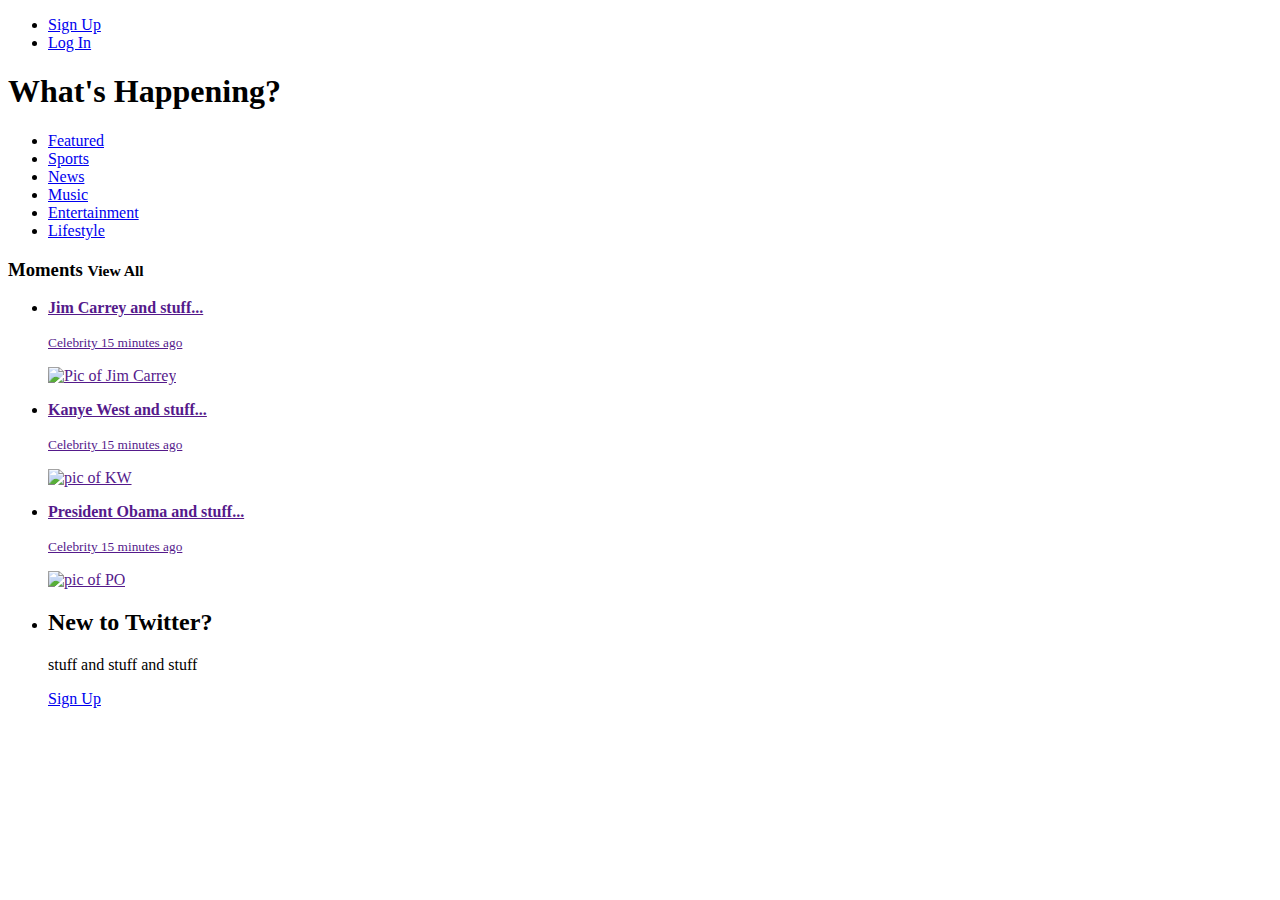
==== public/html/index.html @ 61f83546 "completed base layout for main portion of page" ====
<!DOCTYPE html>
<html>
  <head>
    <title>Twitter...It's what's happening...</title>
  </head>
  <body>
    <header>
      <ul>
        <li>
          <a href="/signup"> Sign Up </a>
        </li>
        <li>
          <a href="/login">Log In</a>
        </li>
      </ul>
      <!-- end of signup/login -->
      <h1> What's Happening?</h1>
      <!-- end of header title -->
      <ul>
        <li> <a href="/"> Featured </a> </li>
        <li> <a href="/"> Sports </a> </li>
        <li> <a href="/"> News </a> </li>
        <li> <a href="/"> Music </a> </li>
        <li> <a href="/"> Entertainment </a> </li>
        <li> <a href="/"> Lifestyle </a> </li>
      </ul>
      <!-- end of nav -->
    </header>
    <main>
      <h3> Moments <small> View All </small> </h3>

      <ul>

        <li>
          <a href="">
            <div>
              <p><strong>Jim Carrey and stuff...</strong></p>
              <p><small>Celebrity 15 minutes ago</small></p>
              <img src="http://placehold.it/250x250" alt="Pic of Jim Carrey"/>
            </div>
          </a>
        </li>

        <li>
          <a href="">
            <div>
              <p><strong>Kanye West and stuff...</strong></p>
              <p><small>Celebrity 15 minutes ago</small></p>
              <img src="http://placehold.it/250x250" alt="pic of KW" />
            </div>
          </a>
        </li>

        <li>
          <a href="">
            <div>
              <p><strong> President Obama and stuff...</strong></p>
              <p><small>Celebrity 15 minutes ago</small></p>
              <img src="http://placehold.it/250x250" alt="pic of PO" />
            </div>
          </a>
        </li>

        <li>
          <div>
            <h2>New to Twitter?</h2>
            <p>stuff and stuff and stuff</p>
            <a href="/signup">Sign Up</a>
          </div>
        </li>

      </ul>

    </main>
    <footer>
    </footer>
  </body>
</html>
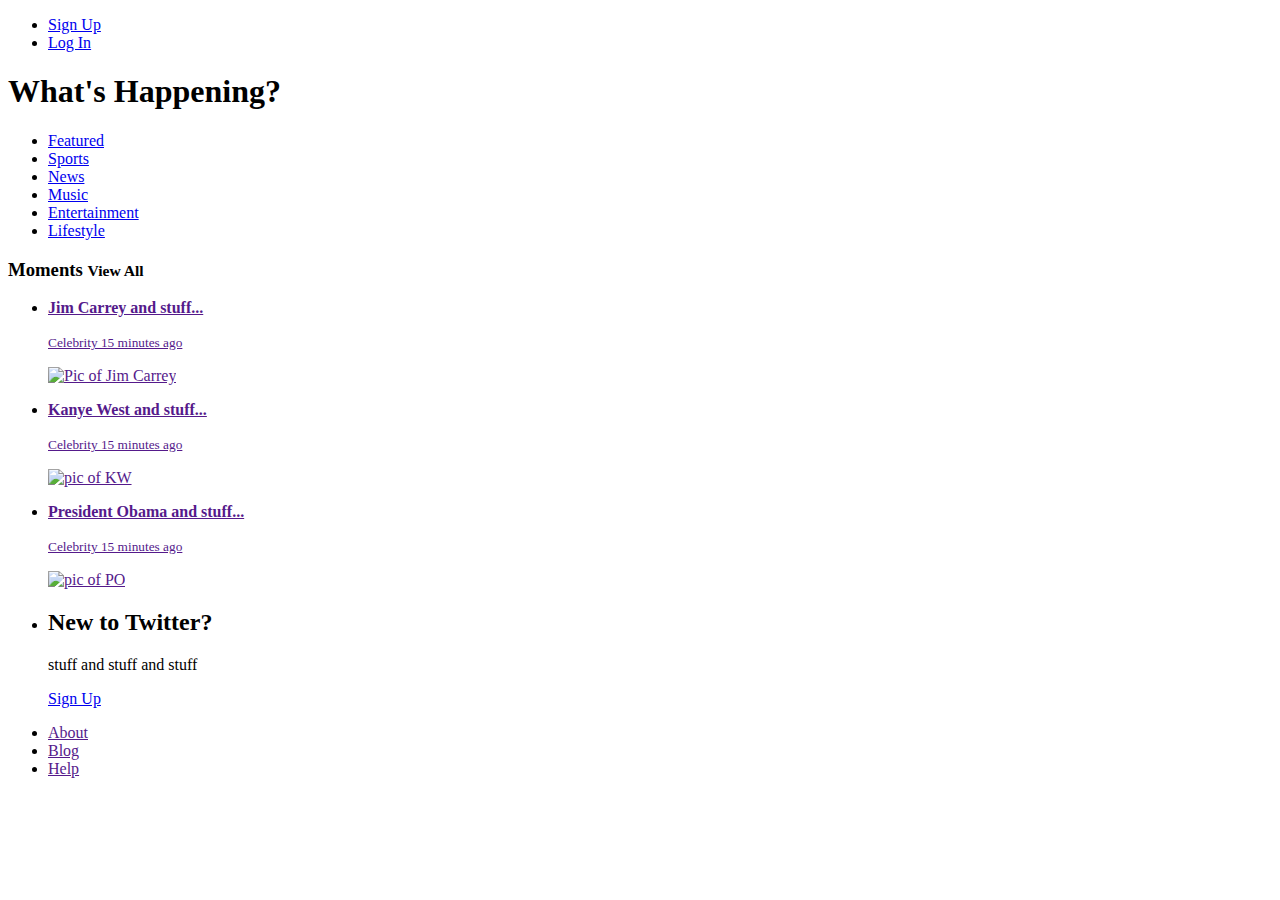
==== commit 63b10f35: "made new changes" ====
--- a/public/html/index.html
+++ b/public/html/index.html
@@ -70,9 +70,15 @@
         </li>
 
       </ul>
+    </main>
 
-    </main>
     <footer>
+      <ul>
+        <li><a href="">About</a></li>
+        <li><a href="">Blog</a></li>
+        <li><a href="">Help</a></li>
+      </ul>
     </footer>
+
   </body>
 </html>
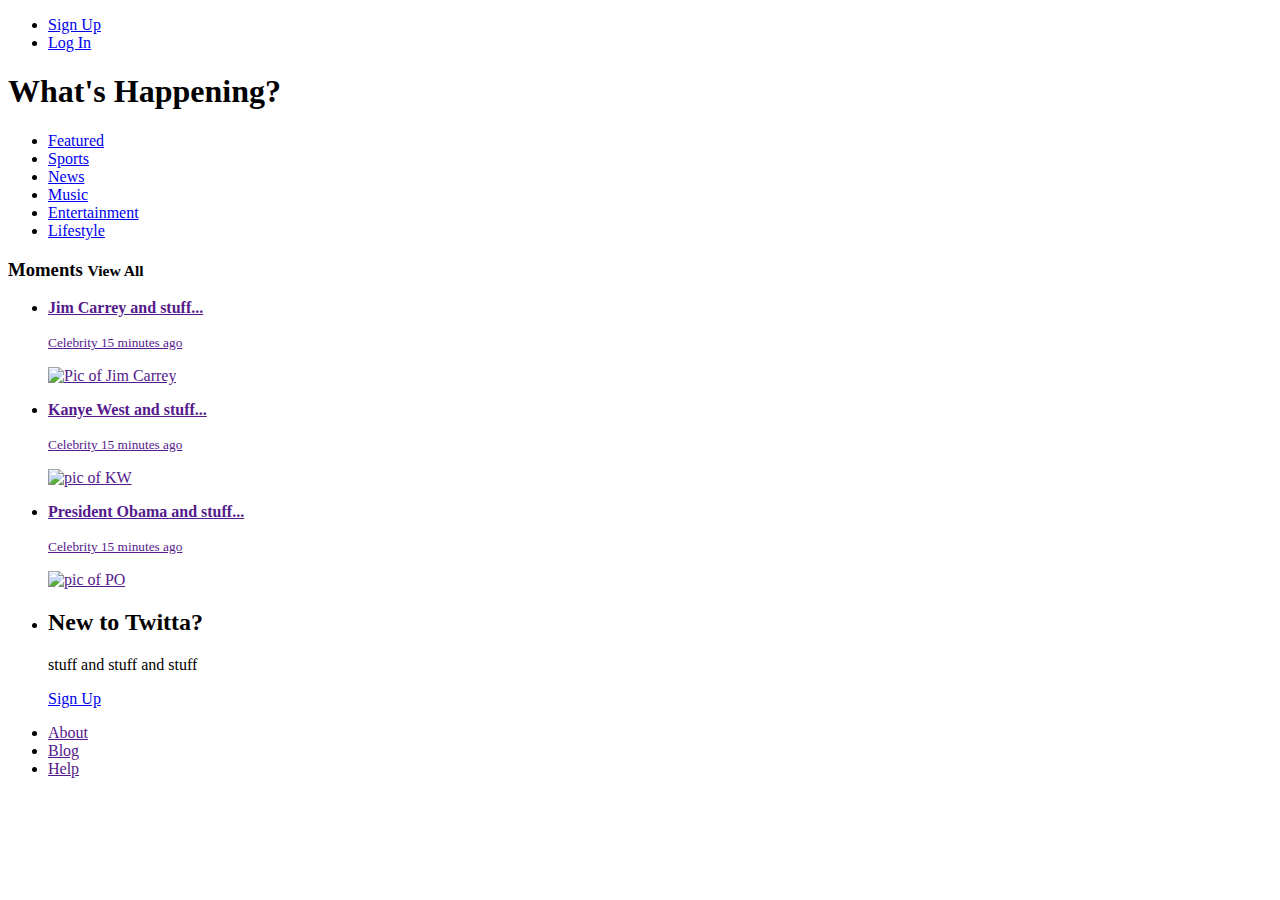
==== commit 63b47614: "changed twitter to twitta" ====
--- a/public/html/index.html
+++ b/public/html/index.html
@@ -1,7 +1,7 @@
 <!DOCTYPE html>
 <html>
   <head>
-    <title>Twitter...It's what's happening...</title>
+    <title>Twitta...It's what's happening...</title>
   </head>
   <body>
     <header>
@@ -63,7 +63,7 @@
 
         <li>
           <div>
-            <h2>New to Twitter?</h2>
+            <h2>New to Twitta?</h2>
             <p>stuff and stuff and stuff</p>
             <a href="/signup">Sign Up</a>
           </div>
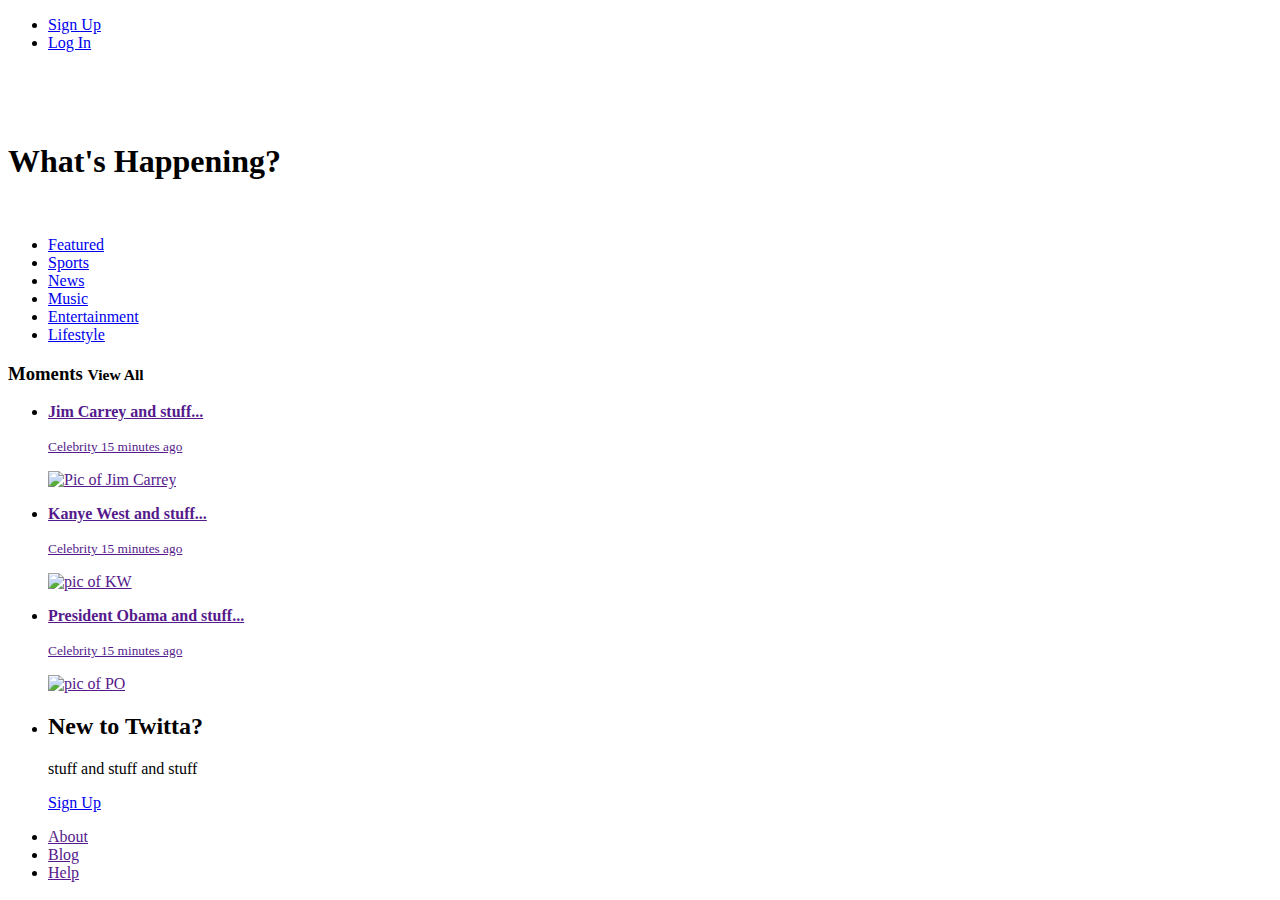
==== commit 1ac9bda0: "styled our landing page" ====
--- a/public/html/index.html
+++ b/public/html/index.html
@@ -2,27 +2,36 @@
 <html>
   <head>
     <title>Twitta...It's what's happening...</title>
+    <link rel="stylesheet" href="css/main.css">
   </head>
   <body>
-    <header>
-      <ul>
+    <header id="main-header">
+      <ul class="access">
         <li>
-          <a href="/signup"> Sign Up </a>
+          <a class="btn" href="/signup"> Sign Up </a>
         </li>
         <li>
-          <a href="/login">Log In</a>
+          <a class="btn" href="/login">Log In</a>
         </li>
       </ul>
       <!-- end of signup/login -->
+
+      <br>
+      <br>
+      <br>
+      <div>
       <h1> What's Happening?</h1>
+      </div>
+
       <!-- end of header title -->
-      <ul>
-        <li> <a href="/"> Featured </a> </li>
-        <li> <a href="/"> Sports </a> </li>
-        <li> <a href="/"> News </a> </li>
-        <li> <a href="/"> Music </a> </li>
-        <li> <a href="/"> Entertainment </a> </li>
-        <li> <a href="/"> Lifestyle </a> </li>
+      <br>
+      <ul id="nav">
+        <li> <a class="btn" href="/"> Featured </a> </li>
+        <li> <a class="btn" href="/"> Sports </a> </li>
+        <li> <a class="btn" href="/"> News </a> </li>
+        <li> <a class="btn" href="/"> Music </a> </li>
+        <li> <a class="btn" href="/"> Entertainment </a> </li>
+        <li> <a class="btn" href="/"> Lifestyle </a> </li>
       </ul>
       <!-- end of nav -->
     </header>
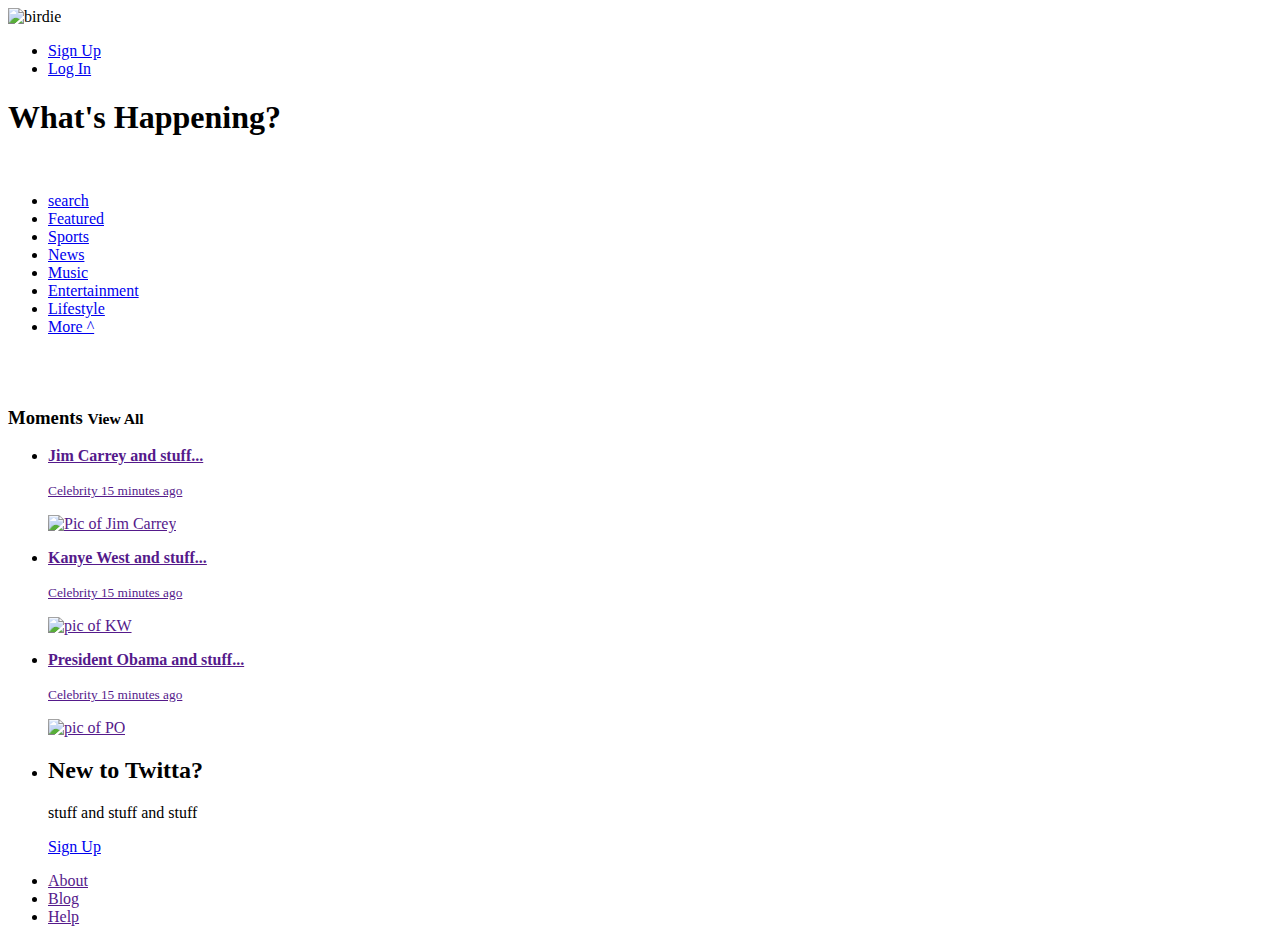
==== commit 6be39b9a: "changed some styling in main and in signup" ====
--- a/public/html/index.html
+++ b/public/html/index.html
@@ -6,6 +6,7 @@
   </head>
   <body>
     <header id="main-header">
+      <img id="bird-icon" src="http://placehold.it/50x50" alt="birdie" />
       <ul class="access">
         <li>
           <a class="btn" href="/signup"> Sign Up </a>
@@ -16,9 +17,6 @@
       </ul>
       <!-- end of signup/login -->
 
-      <br>
-      <br>
-      <br>
       <div>
       <h1> What's Happening?</h1>
       </div>
@@ -26,21 +24,25 @@
       <!-- end of header title -->
       <br>
       <ul id="nav">
-        <li> <a class="btn" href="/"> Featured </a> </li>
-        <li> <a class="btn" href="/"> Sports </a> </li>
-        <li> <a class="btn" href="/"> News </a> </li>
-        <li> <a class="btn" href="/"> Music </a> </li>
-        <li> <a class="btn" href="/"> Entertainment </a> </li>
-        <li> <a class="btn" href="/"> Lifestyle </a> </li>
+        <li> <a class="nav-btn" href="/"> search </a> </li>
+        <li> <a class="nav-btn" href="/"> Featured </a> </li>
+        <li> <a class="nav-btn" href="/"> Sports </a> </li>
+        <li> <a class="nav-btn" href="/"> News </a> </li>
+        <li> <a class="nav-btn" href="/"> Music </a> </li>
+        <li> <a class="nav-btn" href="/"> Entertainment </a> </li>
+        <li> <a class="nav-btn" href="/"> Lifestyle </a> </li>
+        <li> <a class="nav-btn" href="/"> More ^ </a> </li>
       </ul>
       <!-- end of nav -->
     </header>
+    <br>
+    <br>
     <main>
       <h3> Moments <small> View All </small> </h3>
 
-      <ul>
+      <ul class="card-group">
 
-        <li>
+        <li class="card">
           <a href="">
             <div>
               <p><strong>Jim Carrey and stuff...</strong></p>
@@ -50,7 +52,7 @@
           </a>
         </li>
 
-        <li>
+        <li class="card">
           <a href="">
             <div>
               <p><strong>Kanye West and stuff...</strong></p>
@@ -60,7 +62,7 @@
           </a>
         </li>
 
-        <li>
+        <li class="card">
           <a href="">
             <div>
               <p><strong> President Obama and stuff...</strong></p>
@@ -70,7 +72,7 @@
           </a>
         </li>
 
-        <li>
+        <li class="card" id="signup-card">
           <div>
             <h2>New to Twitta?</h2>
             <p>stuff and stuff and stuff</p>
@@ -82,10 +84,10 @@
     </main>
 
     <footer>
-      <ul>
-        <li><a href="">About</a></li>
-        <li><a href="">Blog</a></li>
-        <li><a href="">Help</a></li>
+      <ul id="nav-footer">
+        <li><a class=footer-btn href="">About</a></li>
+        <li><a class=footer-btn href="">Blog</a></li>
+        <li><a class=footer-btn href="">Help</a></li>
       </ul>
     </footer>
 
